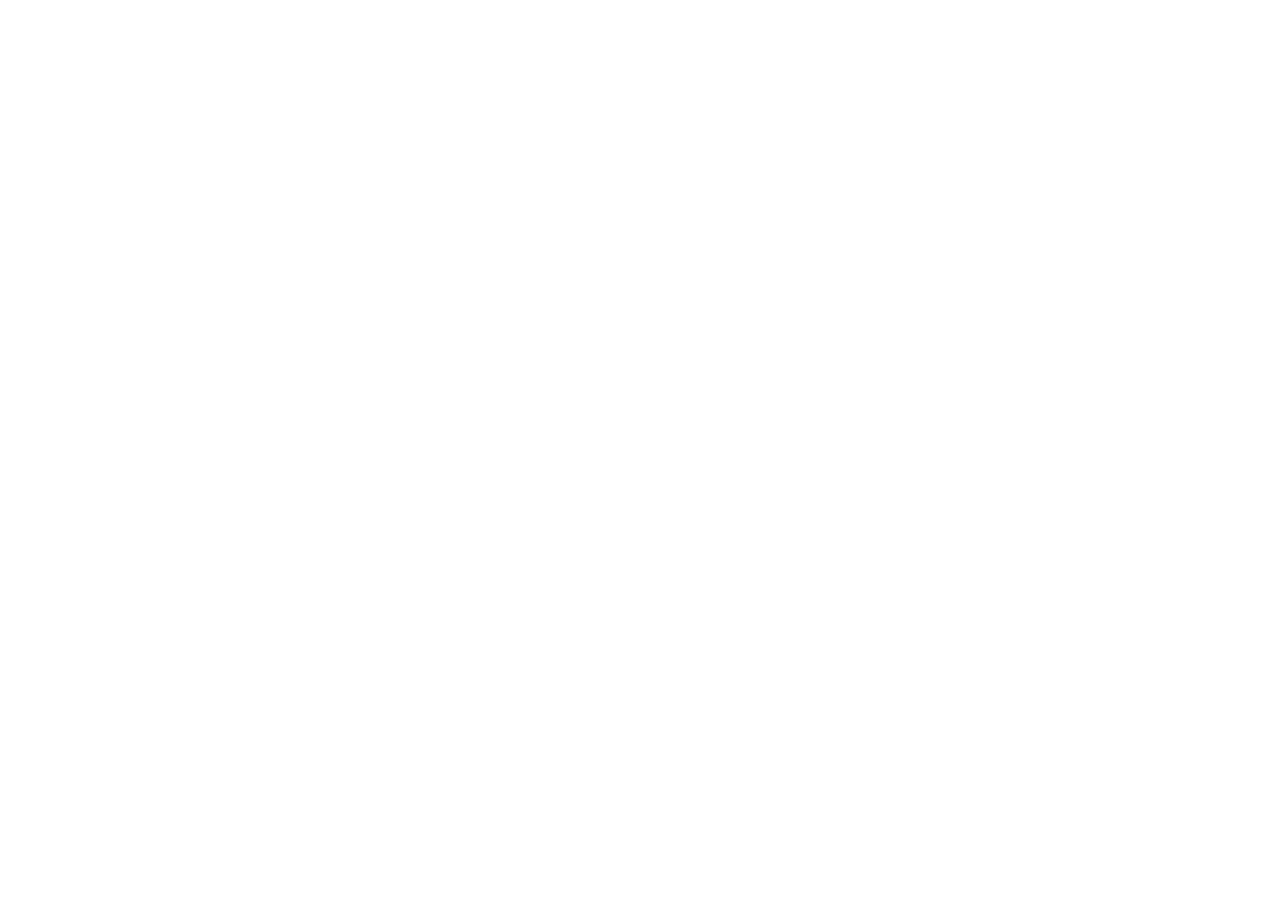
==== index.html @ 045cc539 "Creacion de los archivos index.html y principal.css" ====
<!DOCTYPE html>
<html lang="en">
<head>
    <meta charset="UTF-8">
    <meta http-equiv="X-UA-Compatible" content="IE=edge">
    <meta name="viewport" content="width=device-width, initial-scale=1.0">
    <title>Primer parcial</title>
</head>
<body>
    
</body>
</html>
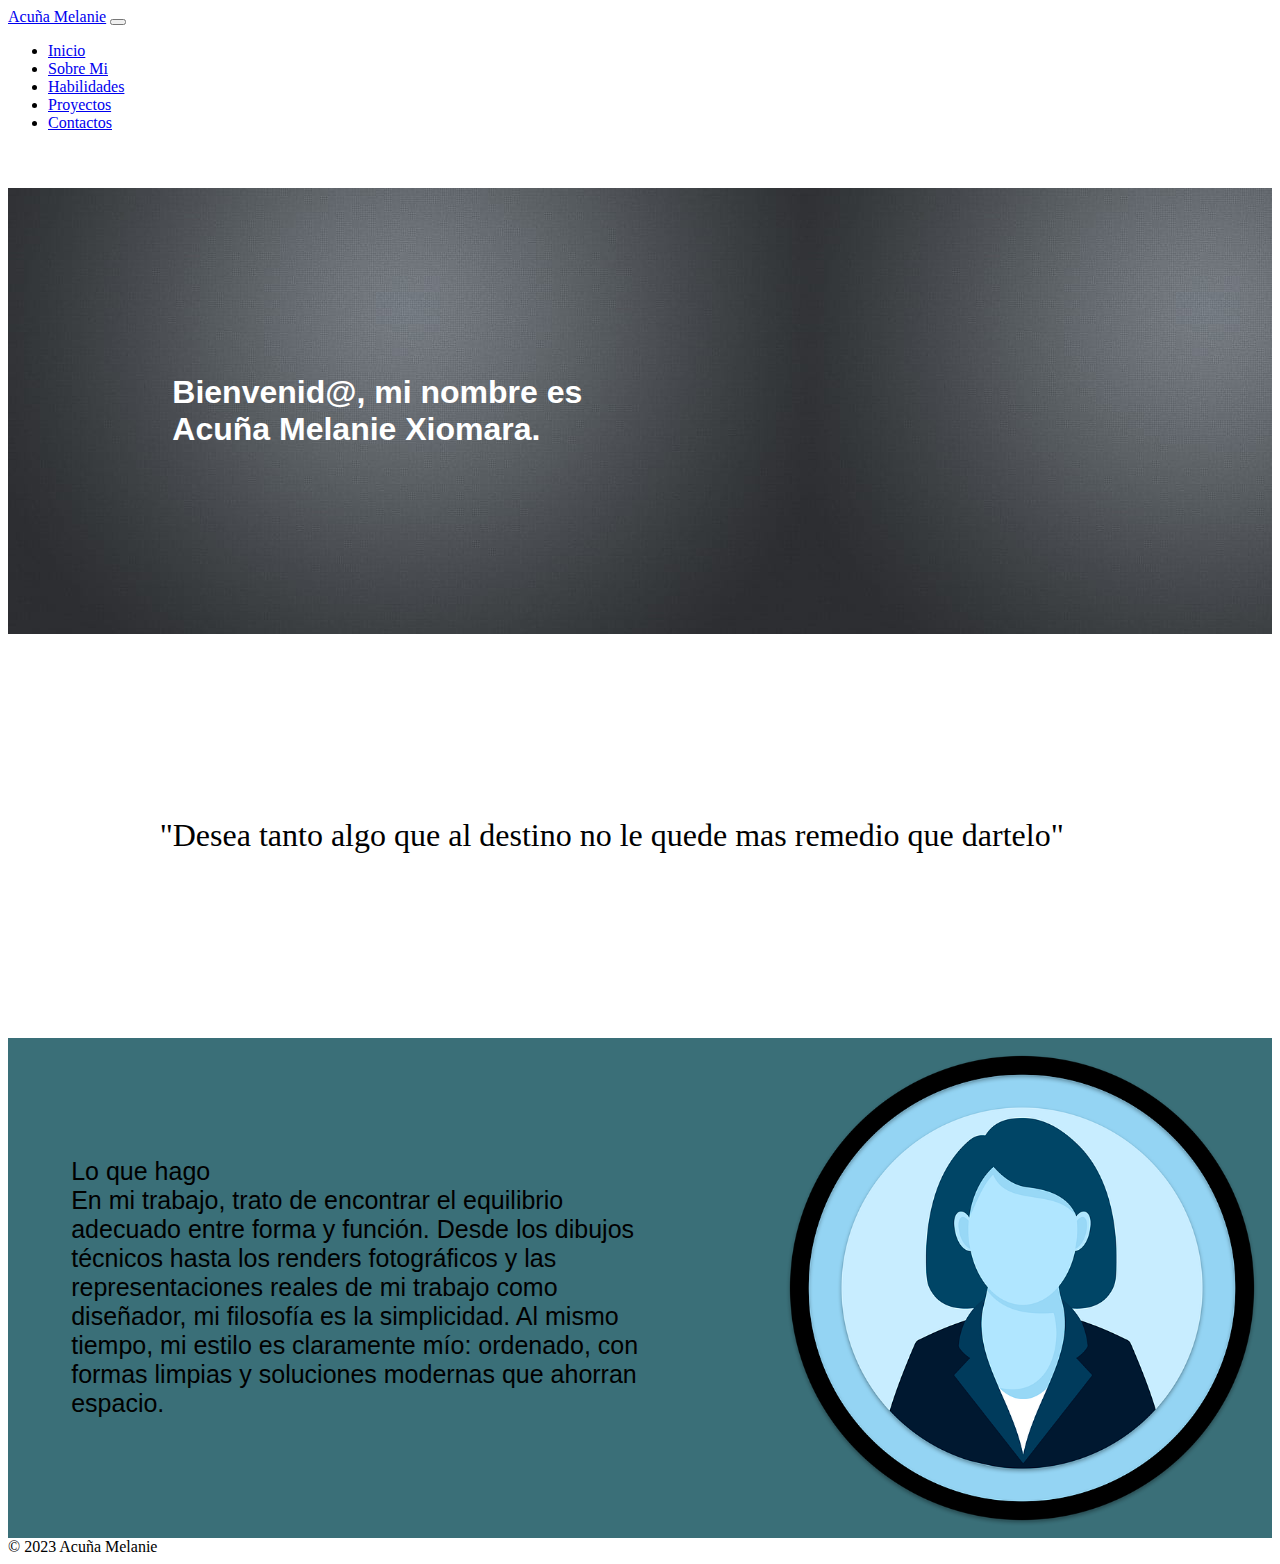
==== commit c0ab2cfa: "Se agrego contenido en la pantalla de habilidades y en su hoja de estilos" ====
--- a/index.html
+++ b/index.html
@@ -1,12 +1,104 @@
 <!DOCTYPE html>
 <html lang="en">
-<head>
-    <meta charset="UTF-8">
-    <meta http-equiv="X-UA-Compatible" content="IE=edge">
-    <meta name="viewport" content="width=device-width, initial-scale=1.0">
+  <head>
+    <meta charset="UTF-8" />
+    <meta http-equiv="X-UA-Compatible" content="IE=edge" />
+    <meta name="viewport" content="width=device-width, initial-scale=1.0" />
     <title>Primer parcial</title>
-</head>
-<body>
-    
-</body>
-</html>+
+    <link
+      href="https://cdn.jsdelivr.net/npm/bootstrap@5.3.0-alpha3/dist/css/bootstrap.min.css"
+      rel="stylesheet"
+      integrity="sha384-KK94CHFLLe+nY2dmCWGMq91rCGa5gtU4mk92HdvYe+M/SXH301p5ILy+dN9+nJOZ"
+      crossorigin="anonymous"
+    />
+    <link rel="stylesheet" href="CSS/principal.css" />
+  </head>
+
+  <body>
+    <header data-bs-theme="dark">
+      <nav class="navbar navbar-expand-md navbar-dark fixed-top bg-dark">
+        <div class="container-fluid">
+          <a class="navbar-brand" href="#">Acuña Melanie</a>
+          <button
+            class="navbar-toggler collapsed"
+            type="button"
+            data-bs-toggle="collapse"
+            data-bs-target="#navbarCollapse"
+            aria-controls="navbarCollapse"
+            aria-expanded="false"
+            aria-label="Toggle navigation"
+          >
+            <span class="navbar-toggler-icon"></span>
+          </button>
+          <div class="navbar-collapse collapse" id="navbarCollapse">
+            <ul class="navbar-nav me-auto mb-2 mb-md-0">
+              <li class="nav-item">
+                <a class="nav-link" aria-current="page" href="index.html">Inicio</a>
+              </li>
+              <li class="nav-item">
+                <a class="nav-link" href="about.html">Sobre Mi</a>
+              </li>
+              <li class="nav-item">
+                <a class="nav-link" href="habilidades.html">Habilidades</a>
+              </li>
+              <li class="nav-item">
+                <a class="nav-link" href="proyecto.html">Proyectos</a>
+              </li>
+              <li class="nav-item">
+                <a class="nav-link" href="contacto.html">Contactos</a>
+              </li>
+            </ul>
+          </div>
+        </div>
+      </nav>
+    </header>
+
+    <main>
+      <article>
+        <section class="first-section">
+          <h1>
+            Bienvenid@, mi nombre es <br/>
+            Acuña Melanie Xiomara.
+          </h1>
+        </section>
+
+        <section class="second-section">
+          <p>
+            "Desea tanto algo que al destino no le quede mas remedio que
+            dartelo"
+          </p>
+        </section>
+
+        <section class="third-section">
+          <img src="img/usuario.png" alt="" />
+          <p>
+            Lo que hago <br />
+            En mi trabajo, trato de encontrar el equilibrio adecuado
+            entre forma y función. Desde los dibujos técnicos hasta los renders
+            fotográficos y las representaciones reales de mi trabajo como
+            diseñador, mi filosofía es la simplicidad. Al mismo tiempo, mi
+            estilo es claramente mío: ordenado, con formas limpias y soluciones
+            modernas que ahorran espacio.
+          </p>
+        </section>
+      </article>
+    </main>
+
+    <footer
+      class=" bg-dark d-flex flex-wrap justify-content-between align-items-center py-5  border-top"
+    >
+      <div class="col-md-4 d-flex align-items-center">
+        <span class="text-light px-5 mb-3 mb-md-0"
+          >© 2023 Acuña Melanie</span
+        >
+      </div>
+    </footer>
+
+    <script
+      src="https://cdn.jsdelivr.net/npm/bootstrap@5.3.0-alpha3/dist/js/bootstrap.bundle.min.js"
+      integrity="sha384-ENjdO4Dr2bkBIFxQpeoTz1HIcje39Wm4jDKdf19U8gI4ddQ3GYNS7NTKfAdVQSZe"
+      crossorigin="anonymous"
+    ></script>
+  </body>
+</html>
--- a/CSS/principal.css
+++ b/CSS/principal.css
@@ -0,0 +1,32 @@
+.first-section{
+    padding: 13%;
+    margin-top: 56px;
+    background-image: url(../img/fondo3.png);
+    font-family: Arial, Helvetica, sans-serif;
+    color: white;
+}
+
+.second-section{
+    font-family:Georgia, Times, 'Times New Roman', serif;
+    padding: 12%;
+    font-size: 200%;
+    
+}
+
+.third-section{
+    display: flex;
+    flex-direction: row-reverse;
+    align-items: center;
+    background-color: rgb(58, 111, 120);
+    padding-left: 5%;
+
+}
+.third-section > p{
+    font-family: Arial, Helvetica, sans-serif;
+    font-size: 25px;
+    padding-right: 10%;
+}
+
+.third-section > img{
+    width: 500px;
+}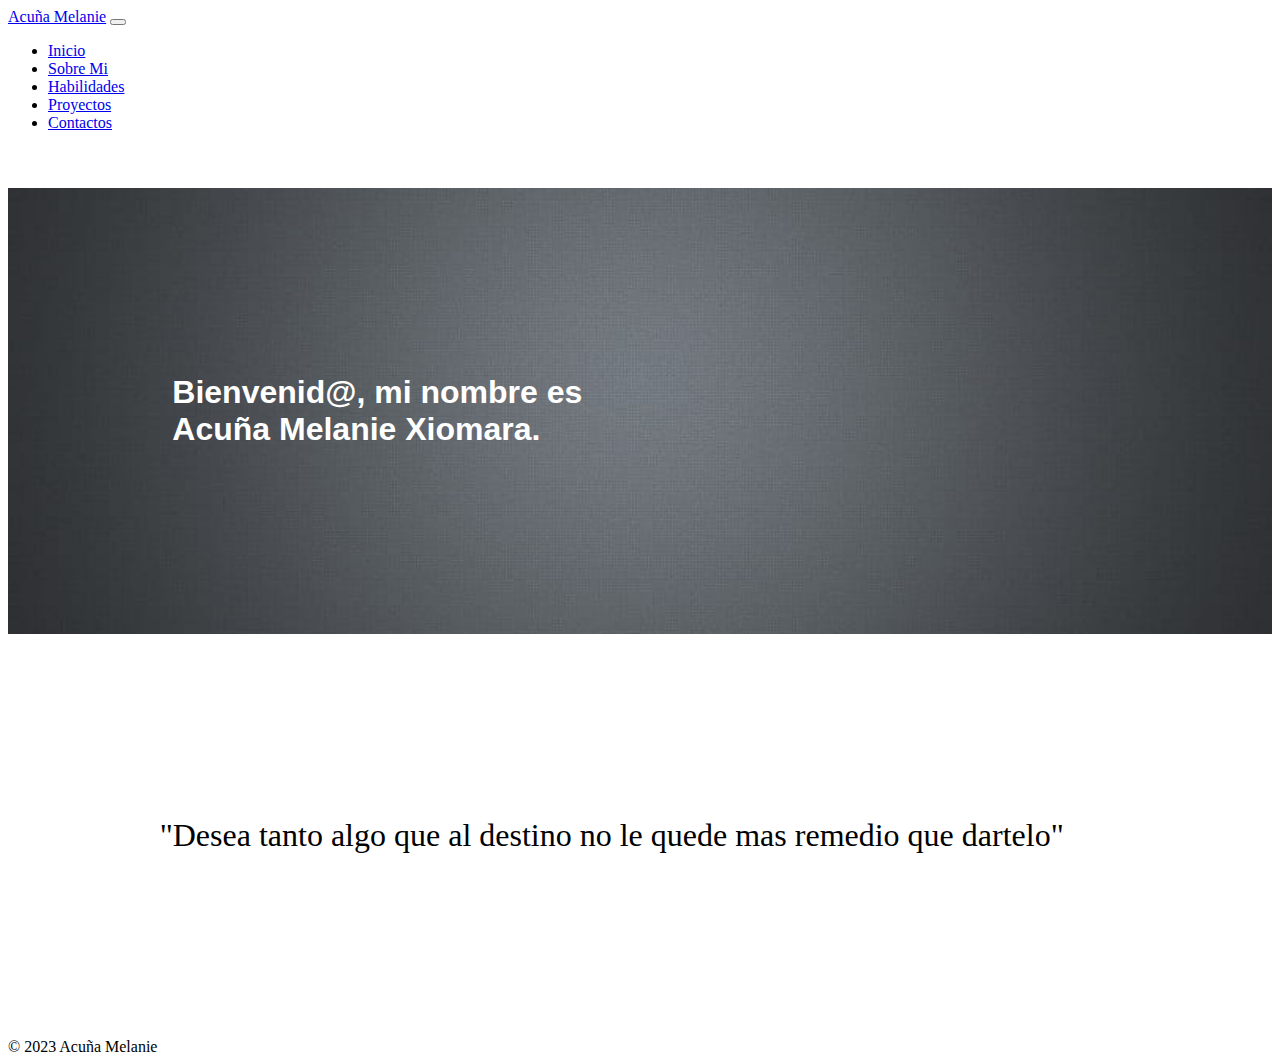
==== commit ffa9582b: "Pantallas responsive" ====
--- a/index.html
+++ b/index.html
@@ -19,7 +19,7 @@
     <header data-bs-theme="dark">
       <nav class="navbar navbar-expand-md navbar-dark fixed-top bg-dark">
         <div class="container-fluid">
-          <a class="navbar-brand" href="#">Acuña Melanie</a>
+          <a class="navbar-brand" href="index.html">Acuña Melanie</a>
           <button
             class="navbar-toggler collapsed"
             type="button"
@@ -34,7 +34,9 @@
           <div class="navbar-collapse collapse" id="navbarCollapse">
             <ul class="navbar-nav me-auto mb-2 mb-md-0">
               <li class="nav-item">
-                <a class="nav-link" aria-current="page" href="index.html">Inicio</a>
+                <a class="nav-link" aria-current="page" href="index.html"
+                  >Inicio</a
+                >
               </li>
               <li class="nav-item">
                 <a class="nav-link" href="about.html">Sobre Mi</a>
@@ -58,7 +60,7 @@
       <article>
         <section class="first-section">
           <h1>
-            Bienvenid@, mi nombre es <br/>
+            Bienvenid@, mi nombre es <br />
             Acuña Melanie Xiomara.
           </h1>
         </section>
@@ -69,29 +71,14 @@
             dartelo"
           </p>
         </section>
-
-        <section class="third-section">
-          <img src="img/usuario.png" alt="" />
-          <p>
-            Lo que hago <br />
-            En mi trabajo, trato de encontrar el equilibrio adecuado
-            entre forma y función. Desde los dibujos técnicos hasta los renders
-            fotográficos y las representaciones reales de mi trabajo como
-            diseñador, mi filosofía es la simplicidad. Al mismo tiempo, mi
-            estilo es claramente mío: ordenado, con formas limpias y soluciones
-            modernas que ahorran espacio.
-          </p>
-        </section>
       </article>
     </main>
 
     <footer
-      class=" bg-dark d-flex flex-wrap justify-content-between align-items-center py-5  border-top"
+      class="bg-dark d-flex flex-wrap justify-content-between align-items-center py-5 border-top"
     >
       <div class="col-md-4 d-flex align-items-center">
-        <span class="text-light px-5 mb-3 mb-md-0"
-          >© 2023 Acuña Melanie</span
-        >
+        <span class="text-light px-5 mb-3 mb-md-0">© 2023 Acuña Melanie</span>
       </div>
     </footer>
 
--- a/CSS/principal.css
+++ b/CSS/principal.css
@@ -1,7 +1,9 @@
 .first-section{
     padding: 13%;
     margin-top: 56px;
-    background-image: url(../img/fondo3.png);
+    background-image: url(../img/fondo.png);
+    background-repeat: no-repeat;
+    background-size: 100%;
     font-family: Arial, Helvetica, sans-serif;
     color: white;
 }
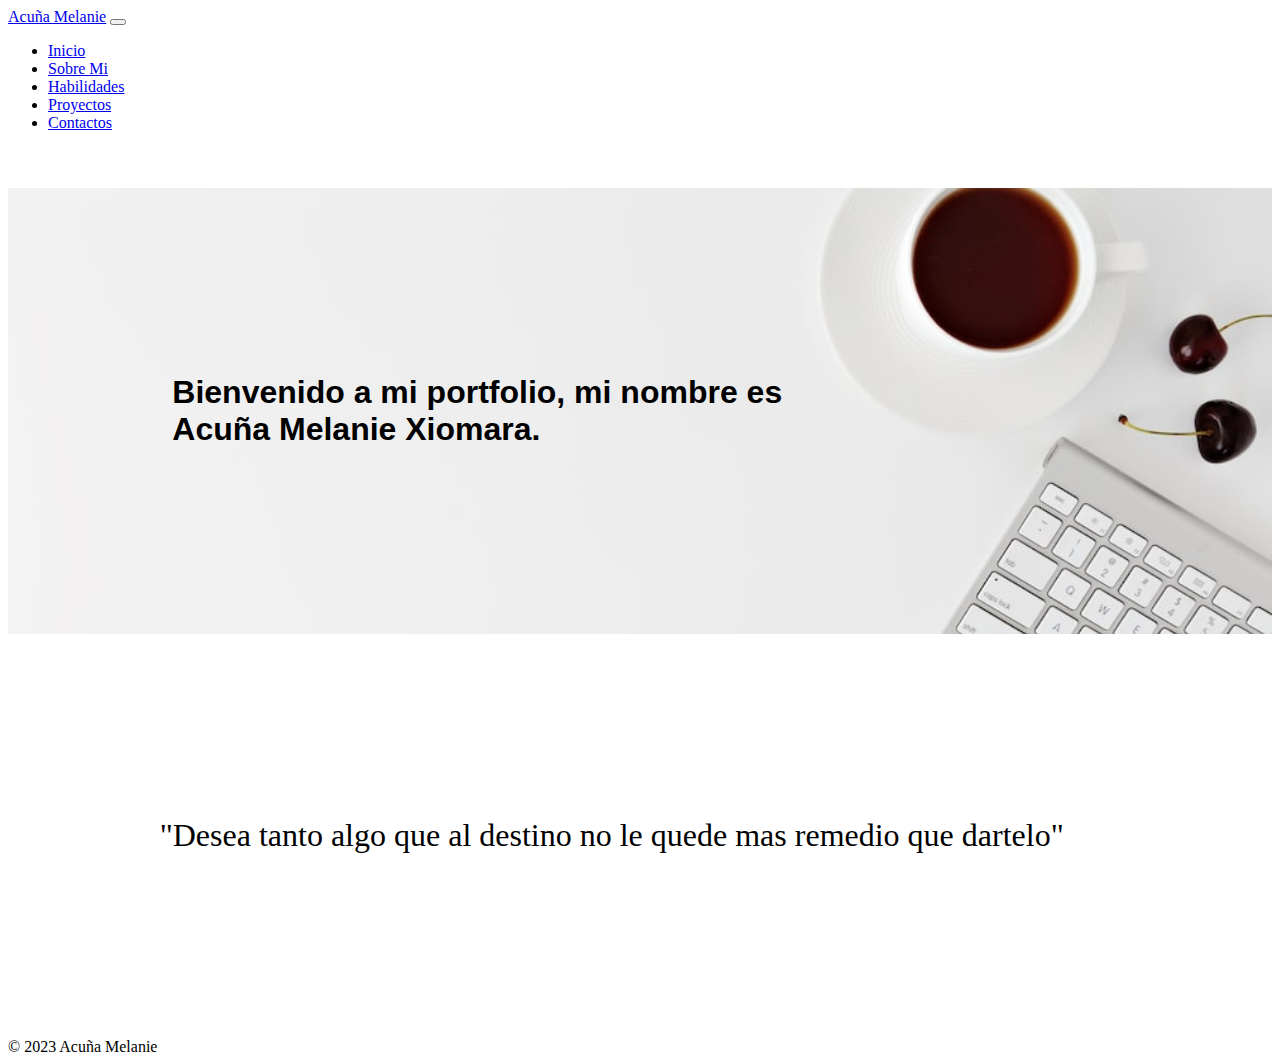
==== commit d6ffa7c9: "Se cambiaron los colores de las pantallas" ====
--- a/index.html
+++ b/index.html
@@ -60,7 +60,7 @@
       <article>
         <section class="first-section">
           <h1>
-            Bienvenid@, mi nombre es <br />
+            Bienvenido a mi portfolio, mi nombre es <br />
             Acuña Melanie Xiomara.
           </h1>
         </section>
--- a/CSS/principal.css
+++ b/CSS/principal.css
@@ -1,11 +1,11 @@
 .first-section{
     padding: 13%;
     margin-top: 56px;
-    background-image: url(../img/fondo.png);
+    background-image: url(../img/fondo1.png);
     background-repeat: no-repeat;
     background-size: 100%;
     font-family: Arial, Helvetica, sans-serif;
-    color: white;
+    color: black;
 }
 
 .second-section{
